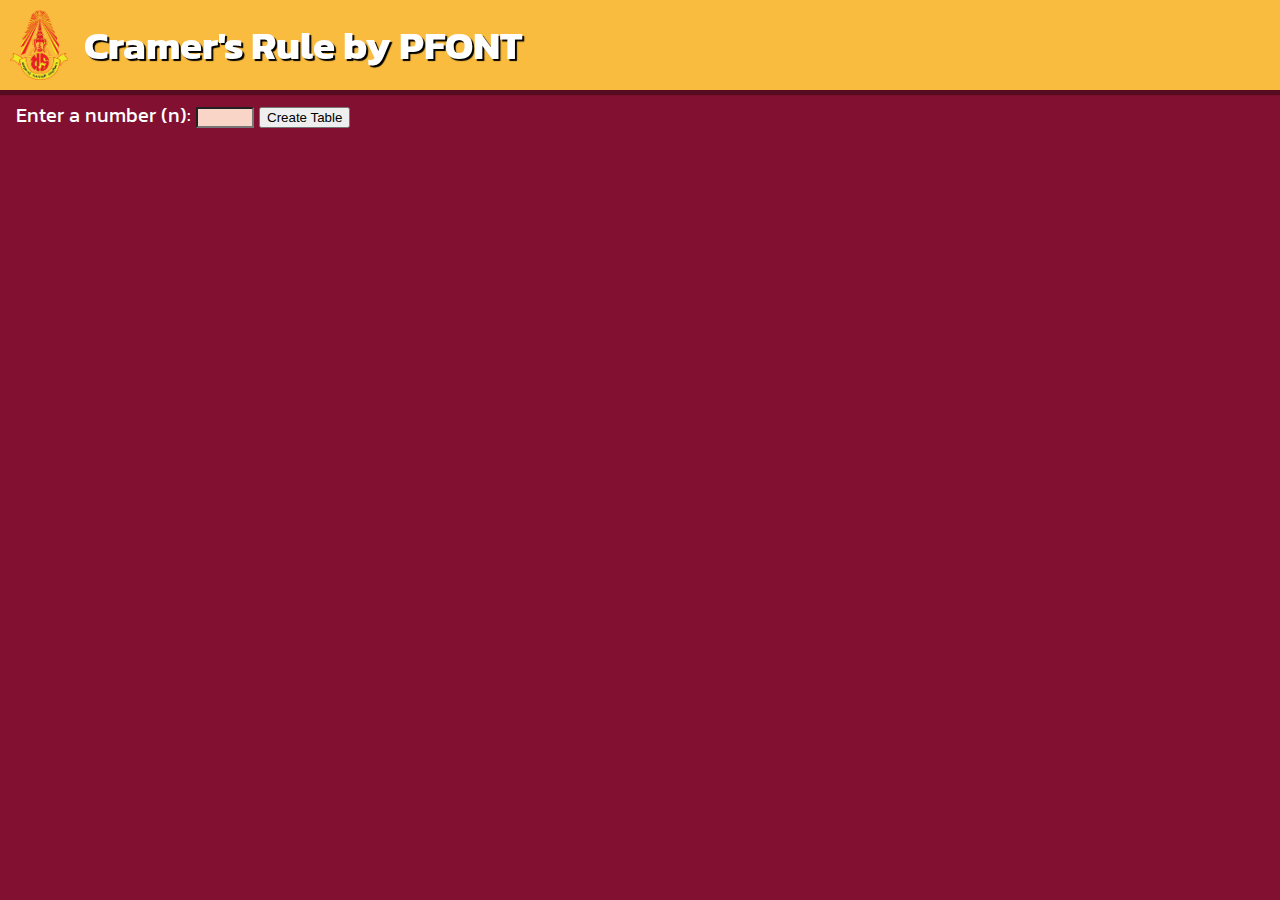
==== index.html @ 27813f95 "Update and rename main.html to index.html" ====
<!DOCTYPE html>
<html lang="en">
<head>
    <meta charset="UTF-8">
    <meta name="viewport" content="width=device-width, initial-scale=1.0">
    <title>Cramer's Rule by PFONT</title>

    <link rel="stylesheet" href="style.css">
    <link rel="icon" href="nrlogo.ico">
    <link href='https://fonts.googleapis.com/css?family=Kanit' rel='stylesheet'>
</head>
<body>

<nav>
    <img src="nrlogo.png" alt="">
    <h1>Cramer's Rule by PFONT</h1>
</nav>

<form id="n-form">
    <label for="n-value">Enter a number (n):</label>
    <input type="number" id="n-value" name="n-value" required min="1">
    <button type="submit">Create Table</button>
</form>

<div class="input-container">  
    <div id="input-table" class="inputs"></div>
    <div id="input-vector" class="inputs"></div>
    <button id="submit-data" style="display:none;">Submit Data</button>
</div>

<!-- Spinner and loading message -->
<div id="loading-container">
    <div class="spinner" id="spinner"></div>
    <p id="loading-text" style="display:none;">Calculating the determinant...</p>
</div>

<!-- Add this to your HTML where you want to display the result -->
<div id="result-container" class="txt">
    <p id="result-text" style="display:none;">Determinant: <span id="result-value"></span></p>
</div>

<!-- Add this to your HTML to display the adjoint matrix -->
<div id="adjoint-container" class="txt">
    <p id="adjoint-text" style="display:none;">Adjoint Matrix:</p>
    <div id="adjoint-matrix" style="display:none;"></div>
</div>

<!-- Add this to your HTML to display the inverse matrix -->
<div id="inverse-container" class="txt">
    <p id="inverse-text" style="display:none;">Inverse Matrix:</p>
    <div id="inverse-matrix" style="display:none;"></div>
</div>

<!-- Add this to your HTML to display the singular matrix message -->
<div id="singular-container" class="txt">
    <p id="singular-text" style="display:none; color: red;">The matrix is singular and cannot be inverted.</p>
</div>

<!-- Add this to your HTML to contain the result vector -->
<div id="result-vector-container" class="txt">
    <p id="result-vector-text" style="display:none;">Resulting Matrix (n x 1):</p>
    <div id="result-vector" style="display:none;"></div>
</div>



<!-- SCRIPT  -->
<script src="script.js"></script>

</body>
</html>
---- style.css ----
:root {
    --bgclr : #821131 ;
    --bg2clr : #C7253E ;
    --bg3clr : #f9d5c8 ;
    --fgclr : #FABC3F ;
    --txtclr : white ;
}

body {
    font-family: 'Kanit';
    color: var(--txtclr);
    background-color: var(--bgclr);
    margin: 0; /* Remove default margin */
    margin-left: 16px;
    padding-top: 100px; 
    padding-bottom: 100px;

    font-size: 15pt;
/* 
    display: flex;
    justify-content: center; */
}

nav {
    position: fixed; /* Fix the position relative to the viewport */
    top: 0; /* Align to the top of the viewport */
    left: 0; /* Align to the left edge of the viewport */
    width: 100%; /* Make it span the full width of the viewport */
    background-color: var(--fgclr); /* Background color */
    z-index: 1000; /* Ensure it stays on top of other elements */
    box-shadow: 0px 5px 1px rgba(0, 0, 0, 0.32998); /* Shadow for visual separation */
    height: 70px; /* Set the height of the nav (adjust as needed) */
    padding: 10px; /* Adjust padding as needed */
    text-shadow: 2px 2px 1px black; /* Text shadow for h1 */
    display: flex; /* Use flexbox for alignment */
    align-items: center; /* Center items vertically */
    justify-content: flex-start; /* Distribute space between items */
}

nav img {
    max-height: 100%; /* Make the image fit within the nav height */
    height: auto; /* Maintain aspect ratio */
    margin-right: 16px;
}

nav h1 {
    font-size: 30pt; /* Font size for the heading */
    margin: 0; /* Remove default margin */
}

table {
    border-collapse: collapse;
    margin-top: 20px;
}

.txt div table {
    margin: 0;
}

td {
    padding: 5px;
    background-color: var(--bg2clr);
}

input {
    width: 50px;
    background-color: var(--bg3clr);
    border-width: 2px;
    text-align: center;
}

.inputs input {
    width: 50px;
    height: 50px;
    background-color: var(--bg3clr);
    border-width: 5px;
    font-size: 18pt;
    text-align: center;
}

/* Spinner styling */
.spinner {
    display: none;
    border: 4px solid rgba(0, 0, 0, 0.1);
    border-radius: 50%;
    border-top: 4px solid #3498db;
    width: 20px;
    height: 20px;
    animation: spin 1s linear infinite;
    margin-top: 20px;
}

@keyframes spin {
    0% { transform: rotate(0deg); }
    100% { transform: rotate(360deg); }
}

.input-container {
    display: flex;
    align-items: center;
    justify-content: center;
    flex-wrap: wrap;
    gap: 25px;
}

#submit-data {
    font-size: 12pt;
    padding: 8px;
    background-color: var(--bg2clr);
    color: var(--txtclr);
    border-width: 5px;
}

#submit-data:hover {
    box-shadow: 0 0 10px var(--bg3clr);
    /* border-radius: 50%; */
    transition: all 180ms 50ms ease-out;
}

#result-container {
    margin-top: 60px ;
}

.txt {
    display: flex; /* Enable flexbox layout */
    flex-direction: column; /* Stack items vertically, each on a new line */
    align-items: center; /* Center items horizontally (if desired) */
    justify-content: flex-start; /* Align items at the start of the container vertically (if desired) */
}

.txt table {
    width: 100%; /* Ensure the table takes up the full width if needed */
    border-collapse: collapse; /* Ensure borders are collapsed for a clean look */
}

.txt table tr {
    height: 100px; /* Set a fixed height for rows to make cells square */
}

.txt table td {
    text-align: center; /* Center text within cells */
    width: 100px; /* Set a fixed width for columns to make cells square */
    height: 100px; /* Ensure height matches width for square cells */
    box-sizing: border-box; /* Include padding and border in width/height */
    border: 2px solid #ddd; /* Optional: Add border for cell separation */
}
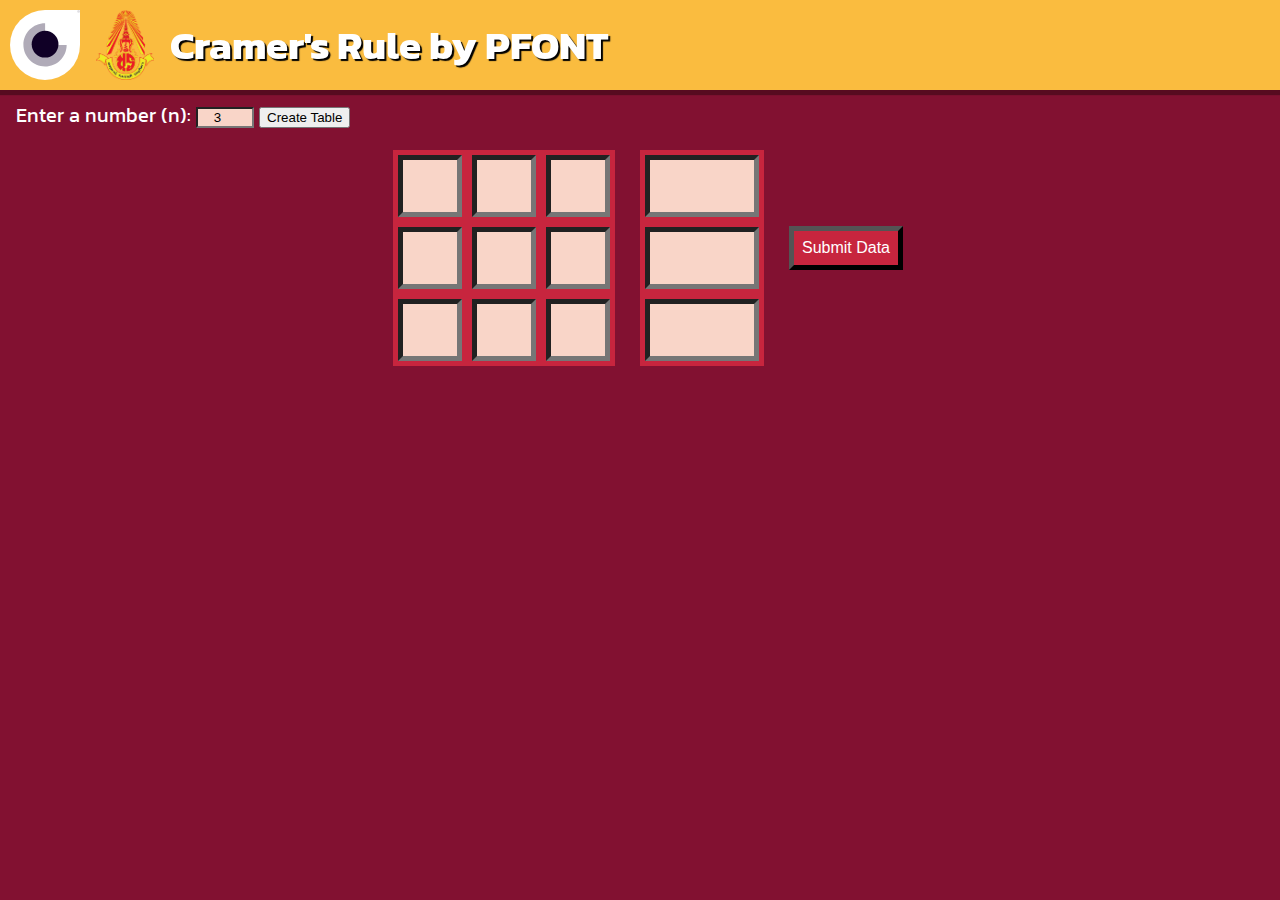
==== commit a0da43bb: "Update and rename main.html to index.html" ====
--- a/index.html
+++ b/index.html
@@ -6,19 +6,23 @@
     <title>Cramer's Rule by PFONT</title>
 
     <link rel="stylesheet" href="style.css">
-    <link rel="icon" href="nrlogo.ico">
+    <link rel="icon" href="pclogo.ico">
     <link href='https://fonts.googleapis.com/css?family=Kanit' rel='stylesheet'>
 </head>
 <body>
 
 <nav>
+    <img src="pclogo2.svg" alt="">
     <img src="nrlogo.png" alt="">
-    <h1>Cramer's Rule by PFONT</h1>
+    
+    <p>
+        <h1>Cramer's Rule by PFONT</h1><br>
+    </p>
 </nav>
 
 <form id="n-form">
     <label for="n-value">Enter a number (n):</label>
-    <input type="number" id="n-value" name="n-value" required min="1">
+    <input type="number" id="n-value" name="n-value" required min="1" value="3">
     <button type="submit">Create Table</button>
 </form>
 
@@ -29,9 +33,24 @@
 </div>
 
 <!-- Spinner and loading message -->
-<div id="loading-container">
-    <div class="spinner" id="spinner"></div>
-    <p id="loading-text" style="display:none;">Calculating the determinant...</p>
+<div class="spinner-container">
+    <div id="spinner">
+        <svg width="329" height="329" viewBox="0 0 329 329" fill="none" xmlns="http://www.w3.org/2000/svg">
+            <circle cx="164.5" cy="164.5" r="164.5" fill="white"/>
+            <rect x="165" width="164" height="164" fill="white"/>
+            <path fill-rule="evenodd" clip-rule="evenodd" d="M165 62.0005C164.888 62.0002 164.777 62 164.665 62C108.517 62 63 107.517 63 163.665C63 219.813 108.517 265.33 164.665 265.33C220.701 265.33 266.149 219.994 266.329 164H165V62.0005Z" fill="#100026" fill-opacity="0.33">
+                <animateTransform 
+                    attributeName="transform" 
+                    type="rotate" 
+                    from="0 164.5 164.5" 
+                    to="360 164.5 164.5" 
+                    dur="1s" 
+                    repeatCount="indefinite"/>
+            </path>
+            <circle cx="164.835" cy="160.835" r="62.835" fill="#100026"/>
+            <circle cx="322.5" cy="6.5" r="6.5" transform="rotate(-90 322.5 6.5)" fill="#100026" fill-opacity="0.13"/>
+        </svg>
+    </div>
 </div>
 
 <!-- Add this to your HTML where you want to display the result -->
@@ -67,5 +86,31 @@
 <!-- SCRIPT  -->
 <script src="script.js"></script>
 
+<!-- <footer>
+    <div class="footer-content">
+        <div class="footer-section about">
+            <h2>About Us</h2>
+            <p>We, PFONT, are learners who are willing to do anything we wish to.</p>
+        </div>
+         <div class="footer-section links">
+            <h2>Quick Links</h2>
+            <ul>
+                <li><a href="#">Home</a></li>
+                <li><a href="#">Services</a></li>
+                <li><a href="#">Contact</a></li>
+                <li><a href="#">About</a></li>
+            </ul>
+        </div> 
+        <div class="footer-section contact">
+            <h2>Contact Us</h2>
+            <p>Email: stu32998@nangrong.ac.th</p>
+             <p>Phone: +123-456-7890</p> 
+        </div>
+    </div>
+    <div class="footer-bottom">
+        <p>&copy; 2024 poramet-c. All Rights Reserved.</p>
+    </div>
+</footer> -->
+
 </body>
 </html>
--- a/style.css
+++ b/style.css
@@ -13,7 +13,7 @@
     margin: 0; /* Remove default margin */
     margin-left: 16px;
     padding-top: 100px; 
-    padding-bottom: 100px;
+    /* padding-bottom: 100px; */
 
     font-size: 15pt;
 /* 
@@ -43,7 +43,7 @@
     margin-right: 16px;
 }
 
-nav h1 {
+nav p h1 {
     font-size: 30pt; /* Font size for the heading */
     margin: 0; /* Remove default margin */
 }
@@ -79,27 +79,19 @@
 }
 
 /* Spinner styling */
-.spinner {
+#spinner {
     display: none;
-    border: 4px solid rgba(0, 0, 0, 0.1);
-    border-radius: 50%;
-    border-top: 4px solid #3498db;
-    width: 20px;
-    height: 20px;
-    animation: spin 1s linear infinite;
-    margin-top: 20px;
-}
-
-@keyframes spin {
-    0% { transform: rotate(0deg); }
-    100% { transform: rotate(360deg); }
+}
+
+#spinner svg {
+    width: 40px;
 }
 
 .input-container {
     display: flex;
     align-items: center;
     justify-content: center;
-    flex-wrap: wrap;
+    flex-wrap: nowrap;
     gap: 25px;
 }
 
@@ -144,3 +136,71 @@
     box-sizing: border-box; /* Include padding and border in width/height */
     border: 2px solid #ddd; /* Optional: Add border for cell separation */
 }
+
+footer {
+    background-color: var(--fgclr); /* or any background color */
+    color: var(--txtclr);
+    padding: 0;
+    font-size: 12pt; /* Smaller font size */
+    /* position: fixed; */
+    bottom: 0;
+    width: 100%;
+    text-align: center;
+    margin-left: -16px;
+    position: absolute ;
+    left: 0;
+    bottom: 0;
+
+    /* color: black; */
+    text-shadow: 0 1px 2px black;
+}
+
+.footer-content {
+    display: flex;
+    justify-content: space-around;
+    max-width: 1200px;
+    margin: 0 auto;
+}
+
+.footer-section {
+    flex: 1;
+    padding: 10px;
+}
+
+.footer-section h2 {
+    margin-bottom: 8px;
+    font-size: 16px;
+}
+
+.footer-section p, .footer-section ul {
+    margin: 0;
+    padding: 0;
+}
+
+.footer-section ul {
+    list-style: none;
+}
+
+.footer-section ul li {
+    margin-bottom: 5px;
+}
+
+.footer-section ul li a {
+    text-decoration: none;
+    color: var(--txtclr);
+    transition: color 0.3s;
+}
+
+.footer-section ul li a:hover {
+    color: var(--hoverclr);
+}
+
+.footer-bottom {
+    background-color: var(--fgclr);
+    padding: 5px;
+}
+
+.footer-bottom p {
+    margin: 0;
+}
+
